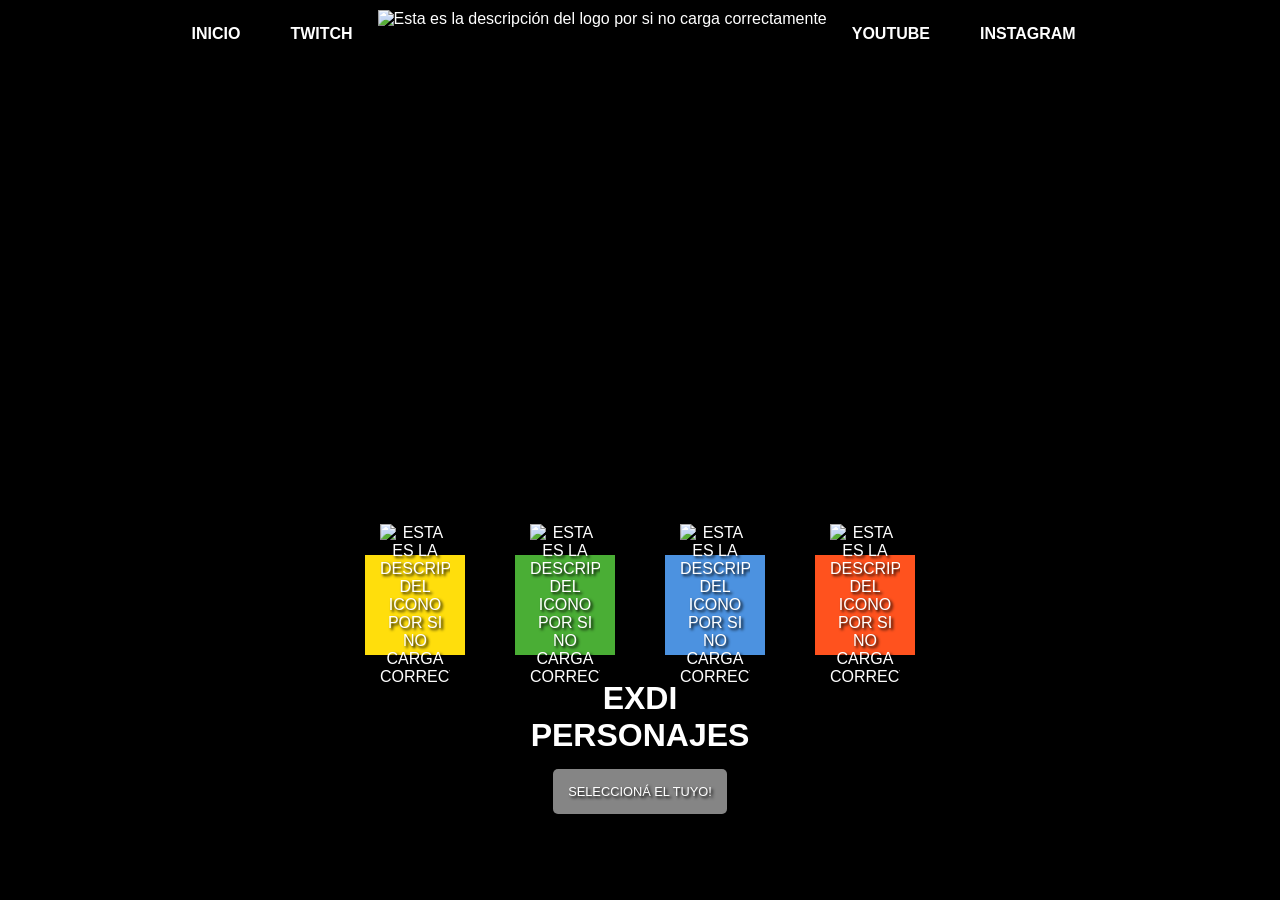
==== index.html @ 224b1e5d "Add files via upload" ====
<!--Este es un comentario de HTML-->
<!--Los comentarios no se renderizan en el navegador, son únicamente para quienes inspeccionan el código-->


<!--Declaración de tipo de documento-->
    <!DOCTYPE html>

<!--Declaración de idioma de la página-->
    <html lang="es">

<!--Etiqueta <head> con información para el navegador, los usuarios no van a ver esta información publicada.
    Es únicamente para funcionamiento del navegador-->
<head>

    <!--Esta es la "metadata", que permite insertar información para los buscadores y el navegador-->

        <!--Set de caracteres utilizados. UTF-8 incluye ñ y acentos, es el más usado-->
            <meta charset="UTF-8">
        <!--Declaración de vista de compatibilidad-->
            <meta http-equiv="X-UA-Compatible" content="IE=edge">
        <!--Seteo de la pantalla para que la escala sea 1/1-->
            <meta name="viewport" content="width=device-width, initial-scale=1.0">
        <!--Acá va el título de la página, que aparece en la pestaña-->
            <title>Ejercício obligatorio - Sarah Ferreira Barcellos</title>
        <!--Declaración de estilos en CSS-->
        <link rel="stylesheet" href="estilos.css">
        <!--Declaración de favicon (Icono de Favoritos)-->
        <link  rel="icon"   href="media/logo_B.png" type="image/png" />
        <!--Declaración de información de la página-->
        <meta name="description" content="Esta es la descripción que aparecerá al buscar o encontrar la página en un navegador o buscador">
</head>

<!--Etiqueta <body> que incluye todo el contenido de la página.
    La mayoría de lo escrito acá adentro se refleja en la pantalla que verá el usuario.-->
<body>
    <!--Barra de navegación con links-->
    <!--Este es un elemento de navegación (nav) que debe ser único por página HTML. Tiene una clase "row"-->
    <nav class="row">
        <!--Este es un link (a) que lleva hacia otra página (href)-->
        <a href="#">Inicio</a>
        <a href="#">Twitch</a>
        <!--Esta es una división con id único "logo" que contiene la imagen del logo-->
        <div id="logo"><img src="media/logo_B.png" alt="Esta es la descripción del logo por si no carga correctamente"></div>
        <a href="#">YouTube</a>
        <a href="#">Instagram</a>
    </nav>

    <!--Banner con información dentro-->
    <!-- Esta es una división o contenedor de página (div) con las clases "banner" y "colb"-->
    <div class="banner colb">
        <!--Esta es una división o contenedor de página con clase "banner_info"-->
        <div class="banner_info">
            <div class="colores">
                <!--Esta división tiene un id único "color#" que debe ser único por documento html-->
                <div id="color1" class="color"><img class="icon" src="media/icon1.png" alt="Esta es la descripción del icono por si no carga correctamente"></div>
                <div id="color2" class="color"><img class="icon" src="media/icon2.png" alt="Esta es la descripción del icono por si no carga correctamente"></div>
                <div id="color3" class="color"><img class="icon" src="media/icon3.png" alt="Esta es la descripción del icono por si no carga correctamente"></div>
                <div id="color4" class="color"><img class="icon" src="media/icon4.png" alt="Esta es la descripción del icono por si no carga correctamente"></div>
            </div>
            <!--Este es un título de clase 1 (El más importante)-->
            <h1>EXDI
                <!--Salto de línea--><br>
                 Personajes</h1>
            <!--Este es un párrafo de texto-->
            <br> 
            <a href="#" class="btn">Seleccioná el tuyo!</a>
        </div>
    </div>

    <!--Cierra body (contenido)-->
</body>
<!--Fin del documento HTML-->
</html>
---- estilos.css ----
/*Este es un comentario de CSS*/
/*Los comentarios de CSS no se renderizan en la página*/
/*Todas las declaraciones de estilo se encuentran en el CSS, el HTML es para contenido únicamente*/

/*Reseteo de márgenes de todos los elementos para todos los navegadores*/
* {
    padding: 0px;
    margin: 0px;
}

/*Importar tipografía de google fonts vía @import (sin etiquetas <style>)*/
@import url('https://fonts.googleapis.com/css2?family=Montserrat:wght@100;300;400;700&display=swap');
/*Esto me permite utilizar la tipografía en todo el contenido de body. Como standard vamos a usar la 100*/

body {
    /*Declaración de tipografía*/
    font-family: 'Montserrat', Arial, Helvetica, sans-serif;
    /*Declaración de peso de Tipografía*/
    font-weight: 100;
    /*Declaración de color de fondo del body*/
    background-color: black;
    /*Declaración del color de la tipografía en el body*/
    color: white;
}

/*ESTILOS DE CUADRADOS DE COLORES*/

/*Este es un id único en el HTML, representado por #nombre*/
/*Este color está declarado en #Hex*/
#color1 {
    background-color: #FFDE0C;
}
/*Este color está declarado con una palabra clave*/
#color2 {
    background-color: #4AAE35;
}
/*Este color está declarado con valores RGB (XX, XX, XX)*/
#color3 {
    background-color: #4C92E0;
}
/*Este color está declarado en RGB, y tiene transparencia de 0.705*/
#color4 {
    background-color: #FF521E;
}

/*ESTILOS DE BARRA DE NAVEGACIÓN*/
nav {
    /*Color de texto declarado en #Hex*/
    color: #ffffff;
}

/*ESTILOS LINKS EN BARRA DE NAVEGACIÓN*/
nav a{
    /*Color te texto*/
    color: #ffffff;
    /*Decoración de texto: subrayado | tachado | etc.*/
    text-decoration: none;
    /*Tipografía*/
    font-family: 'Montserrat', Arial, Helvetica, sans-serif;
    /*Peso de la tipografía (tiene que estar linkeada la variable)*/
    font-weight: 700;
    /*Espaciado interno*/
    padding: 25px;
    /*Tiempo de transición animaciones de hover (mirar abajo)*/
    transition:  color 1s;
    /*Transformar texto a Mayúsculas*/
    text-transform: uppercase;
}

/*Cambios al pasar el mouse sobre el elemento (hover)*/
nav a:hover{
    /*Cambio de color*/
    color: #7c7c7c;
}

/*ESTILOS LOGO BARRA DE NAVEGACIÓN*/
#logo img{
    /*Altura de imagen relativa al espacio disponible: "100% del espacio"*/
    height: 100%;
    /*Altura máxima que puede alcanzar la imagen: 80px*/
    max-height: 80px;
    /*Posicionamiento 10px abajo de dónde debería estar*/
    position: relative;
    top: 10px;
}

/*ESTILOS DE BANNER*/
.banner {
    /*Imagen de fondo*/
    background-image: url(media/background_first.jpg);
    /*Posición del fondo x|y*/
    background-position: center bottom;
    /*¿Repetir fondo? (tramas)*/
    background-repeat: no-repeat;
    /*Tamaño de fondo: cubrir todo el espacio*/
    background-size: cover;
    /*Ancho: cubrir el 100%*/
    width: 100%;
    /*Alto: cubrir el 100% de la pantalla que o visualiza*/
    height: 100vh;
}

.banner_info {
    /*Color de texto*/
    color: white;
    /*Centrar texto*/
    text-align: center;
    /*Transformar texto a mayúsuclas*/
    text-transform: uppercase;
    /*Sombra: offset-x | offset-y | blur-radius | color */
    text-shadow: 2px 2px 3px black;
    /*Espaciado interior*/
    padding: 0px 0px 100px 0px;

}

/*ESTILOS DEL BOTON*/
.btn {
    /*Color de fondo*/
    background-color: #858585;
    /*Color de tipografía*/
    color: white;
    /*Decoracion del texto*/
    text-decoration: none;
    /*Alineación del texto*/
    text-align: center;
    /*Borde redondeado*/
    border-radius: 5px;
    /*Tamaño de fuente*/
    font-size: 0.8rem;
    /*PEso de fuente*/
    font-weight: 400;
    /*Espaciado interno*/
    padding: 15px 15px;
    /*Cambios al hover por tiempo (1s)*/
    transition: all 1s;
}

/*Al pasar el mouse por arriba*/
.btn:hover {
    /*Cambio de color de fondo*/
    background-color: rgb(255, 0, 0);
}

/*ESTRUCTURA de la plantilla | Tocar bajo su propio riesgo*/
.col{display:flex;flex-flow:column nowrap;justify-content:center;align-content:center}.colb{display:flex;flex-flow:column nowrap;justify-content:flex-end;align-content:center}.row{display:flex;flex-flow:row nowrap;justify-content:center;align-content:center}nav{position:absolute;top:0;width:99%}.colores{display:flex;flex-flow:row nowrap;justify-content:center;align-items:center}.color{width:100px;height:100px;margin:25px;display:flex;flex-flow:row nowrap;justify-content:center;align-items:center}h1{margin-bottom:10px}p{margin-bottom:10px;font-weight: 300;}.icon{width:70%}@media only screen and (max-width:600px){nav a{display:none}}
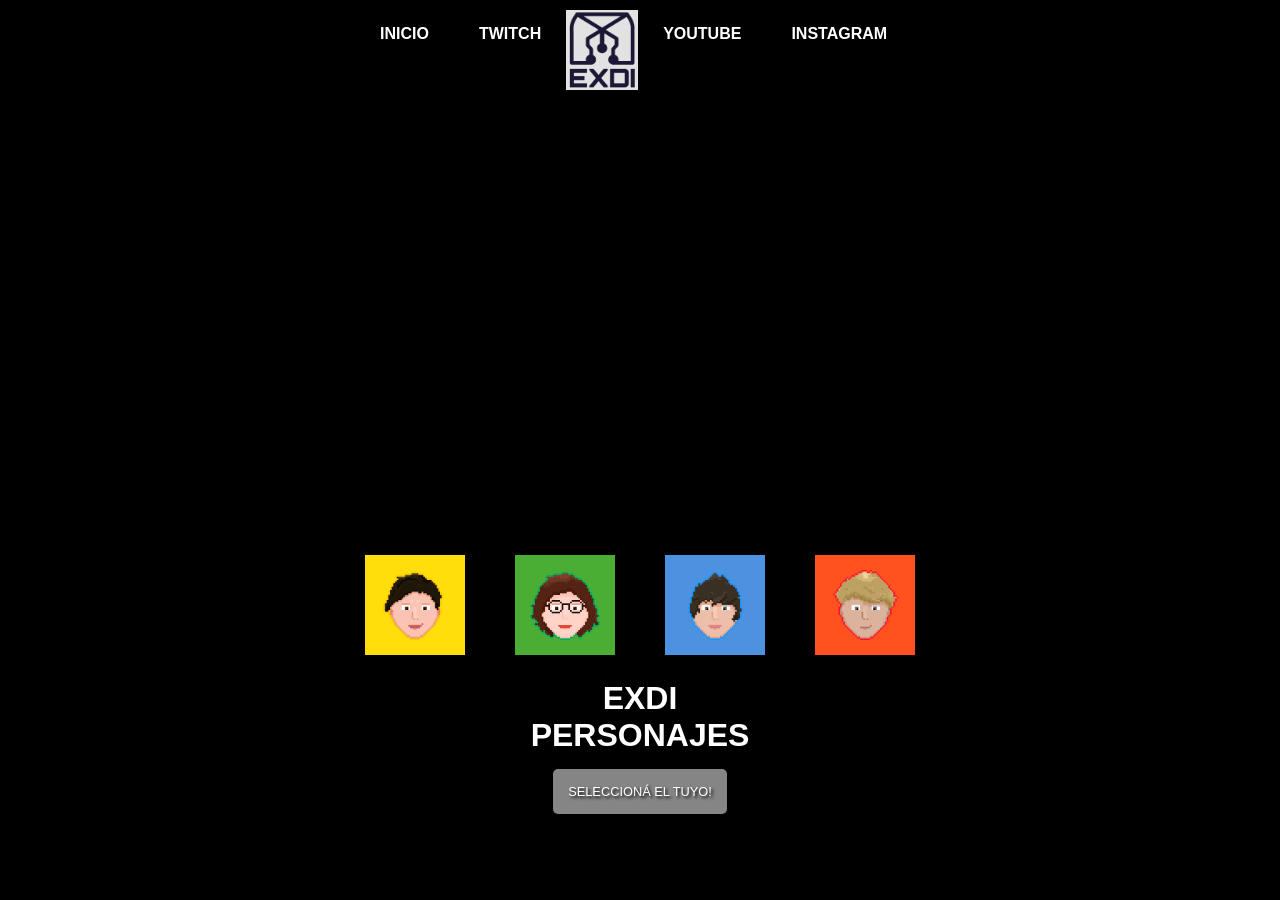
==== commit 4f8910fb: "Add files via upload" ====
--- a/index.html
+++ b/index.html
@@ -25,7 +25,7 @@
         <!--Declaración de estilos en CSS-->
         <link rel="stylesheet" href="estilos.css">
         <!--Declaración de favicon (Icono de Favoritos)-->
-        <link  rel="icon"   href="media/logo_B.png" type="image/png" />
+        <link  rel="icon"   href="logo_B.png" type="image/png" />
         <!--Declaración de información de la página-->
         <meta name="description" content="Esta es la descripción que aparecerá al buscar o encontrar la página en un navegador o buscador">
 </head>
@@ -40,7 +40,7 @@
         <a href="#">Inicio</a>
         <a href="#">Twitch</a>
         <!--Esta es una división con id único "logo" que contiene la imagen del logo-->
-        <div id="logo"><img src="media/logo_B.png" alt="Esta es la descripción del logo por si no carga correctamente"></div>
+        <div id="logo"><img src="logo_B.png" alt="Esta es la descripción del logo por si no carga correctamente"></div>
         <a href="#">YouTube</a>
         <a href="#">Instagram</a>
     </nav>
@@ -52,10 +52,10 @@
         <div class="banner_info">
             <div class="colores">
                 <!--Esta división tiene un id único "color#" que debe ser único por documento html-->
-                <div id="color1" class="color"><img class="icon" src="media/icon1.png" alt="Esta es la descripción del icono por si no carga correctamente"></div>
-                <div id="color2" class="color"><img class="icon" src="media/icon2.png" alt="Esta es la descripción del icono por si no carga correctamente"></div>
-                <div id="color3" class="color"><img class="icon" src="media/icon3.png" alt="Esta es la descripción del icono por si no carga correctamente"></div>
-                <div id="color4" class="color"><img class="icon" src="media/icon4.png" alt="Esta es la descripción del icono por si no carga correctamente"></div>
+                <div id="color1" class="color"><img class="icon" src="icon1.png" alt="Esta es la descripción del icono por si no carga correctamente"></div>
+                <div id="color2" class="color"><img class="icon" src="icon2.png" alt="Esta es la descripción del icono por si no carga correctamente"></div>
+                <div id="color3" class="color"><img class="icon" src="icon3.png" alt="Esta es la descripción del icono por si no carga correctamente"></div>
+                <div id="color4" class="color"><img class="icon" src="icon4.png" alt="Esta es la descripción del icono por si no carga correctamente"></div>
             </div>
             <!--Este es un título de clase 1 (El más importante)-->
             <h1>EXDI
--- a/estilos.css
+++ b/estilos.css
@@ -87,7 +87,7 @@
 /*ESTILOS DE BANNER*/
 .banner {
     /*Imagen de fondo*/
-    background-image: url(media/background_first.jpg);
+    background-image: url(background_first.jpg);
     /*Posición del fondo x|y*/
     background-position: center bottom;
     /*¿Repetir fondo? (tramas)*/
